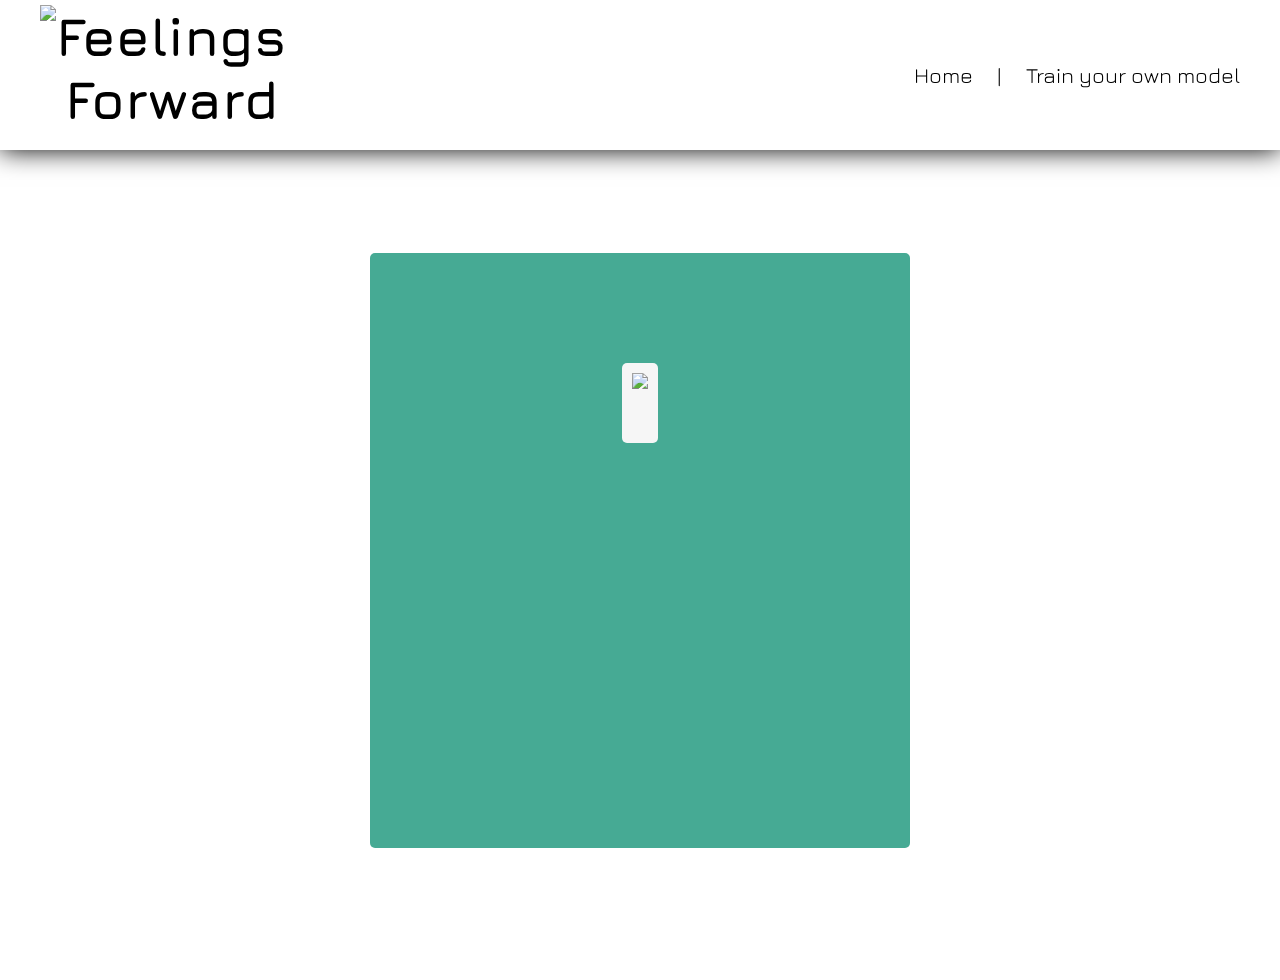
==== train.html @ 05c34849 "initial commit of frontend" ====
<!DOCTYPE html>
<html lang="en">
<head>
    <meta charset="UTF-8">
    <meta name="viewport" content="width=device-width, initial-scale=1.0">
    <meta http-equiv="X-UA-Compatible" content="ie=edge">
    <link rel="stylesheet" type="text/css" href="app.css">
    <script src="https://cdn.jsdelivr.net/npm/p5@0.10.2/lib/p5.js"></script>
    <script src="https://unpkg.com/ml5@0.4.3/dist/ml5.min.js"></script>
    <link href="https://fonts.googleapis.com/css?family=Jura&display=swap" rel="stylesheet">    <title>Image classification</title>
</head>
<body>
    <header>
        <div id="logo">
            <img src="icon.png" id="icon">
            <div id="title">
                <h1>Feelings</h1>
                <h1>Forward</h1>
            </div>
        </div>
        <ul>
            <li><a href="index.html">Home</a></li>
            <li>|</li>
            <li><a href="train.html">Train your own model</a></li>
        </ul>
    </header>
    <main id="trainMain">
        <container id="trainContainer">
            <div id="TVDiv">
                <img src="antennae.png" id="antennae">
                <div id="canvasDivTrain"></div>
            </div>
            <div id="buttonDiv"></div>
        </container>
    </main>
    <script src="train.js"></script>
</body>
</html>
---- app.css ----
* {
    box-sizing: border-box;
    font-family: 'Jura', sans-serif;
}

body {
    height: 100vh;
    width: 100vw;
    margin: 0;
}

header {
    background-color: white;
    position: fixed;
    top: 0;
    left: 0;
    right: 0;
    height: 150px;
    display: flex;
    align-items: center;
    box-shadow: 0 0 25px 0 black;
    display: flex;
    justify-content: space-between;
    padding-left: 40px;
    padding-right: 40px;
}

header * {
    display: inline;
}

header li {
    font-size: 16pt;
    padding-bottom: 20px;
    padding-left: 20px;
}

header li a {
    color: black;
    text-decoration: none;
}

#logo {
    display: flex;
    text-align: center;
}

#title {
    display: flex;
    flex-direction: column;

}

h1 {
    font-size: 40pt;
    padding: 0;
    margin: 0;
}

#icon {
    height: 140px;
}

main {
    padding-top: 180px;
    /* background-color: #ffffff59; */
    display: flex;
    align-items: center;
    justify-content: space-around;
    background-image: url('https://www.timelinecoverbanner.com/facebook-covers/turqoisse.jpg');
    background-size: cover;
    background-repeat: no-repeat;
    padding: 0px;
    margin-top: 80px;
    height: 100vh;
    width: 100vw;
}

#indexSection {
    display: flex;
    flex-direction: column;
    align-items: center;
    justify-content: space-around;
    height: 550px;
    padding: 20px;
    background-color: #46aa94;
    border-radius: 5px;

}

#TVDiv {
    display: flex;
    align-items: center;
    flex-direction: column;
    background-color: #f6f6f6;
    padding: 10px;
    border-radius: 5px;
}

#antennae {
    height: 60px;
}

#showMeActivities {
    width: 50%;
    margin-top: 20px; 
    padding: 15px;
    font-size: 12pt;
    border-radius: 5px;
}

#asideDiv {
    display: flex;
    flex-direction: column;
}

.cardLi {
    text-decoration: none;
    list-style-type: none;
    display: flex;
    height: 25px;
    margin: 10px;
}

#asideDiv button {
    margin-right: 10px;
}

p {
    margin: 0px;
    font-size: 15pt;
}

h2 {
    padding-left: 20px; 
    padding-bottom: 20px;
}

aside {
    height: 260px;
    width: 600px;
    background-color: #46aa94;
    margin: 20px;
    border-radius: 5px;
    overflow: auto;
    padding: 20px;
}

#trainContainer {
    display: flex;
    flex-direction: column;
    align-items: center;
    justify-content: space-around;
    height: 595px;
    padding: 20px;
    background-color: #46aa94;
    border-radius: 5px;
    margin-top: 40px;
}

#canvasDivTrain {
    margin: 0px;
    display: flex;
    justify-content: center;
}

#buttonDiv {
    margin-top: 15px;
    width: 500px;
    height: 100px;
    display: flex;
    align-items: center;
    justify-content: space-around;
    flex-wrap: wrap;
}

#buttonDiv button {
    width: 28%;
    padding: 5px;
    margin: 5px;
}

#buttonDiv button:nth-child(-n+4) {
    width: 20%;
    padding: 5px;
    margin: 5px;
    margin-bottom: 25px;
}

button {
    font-family: 'Jura', sans-serif;
    font-size: 10pt;
    border-radius: 5px;
}

button:hover {
    background-color: #94c2ce;
}
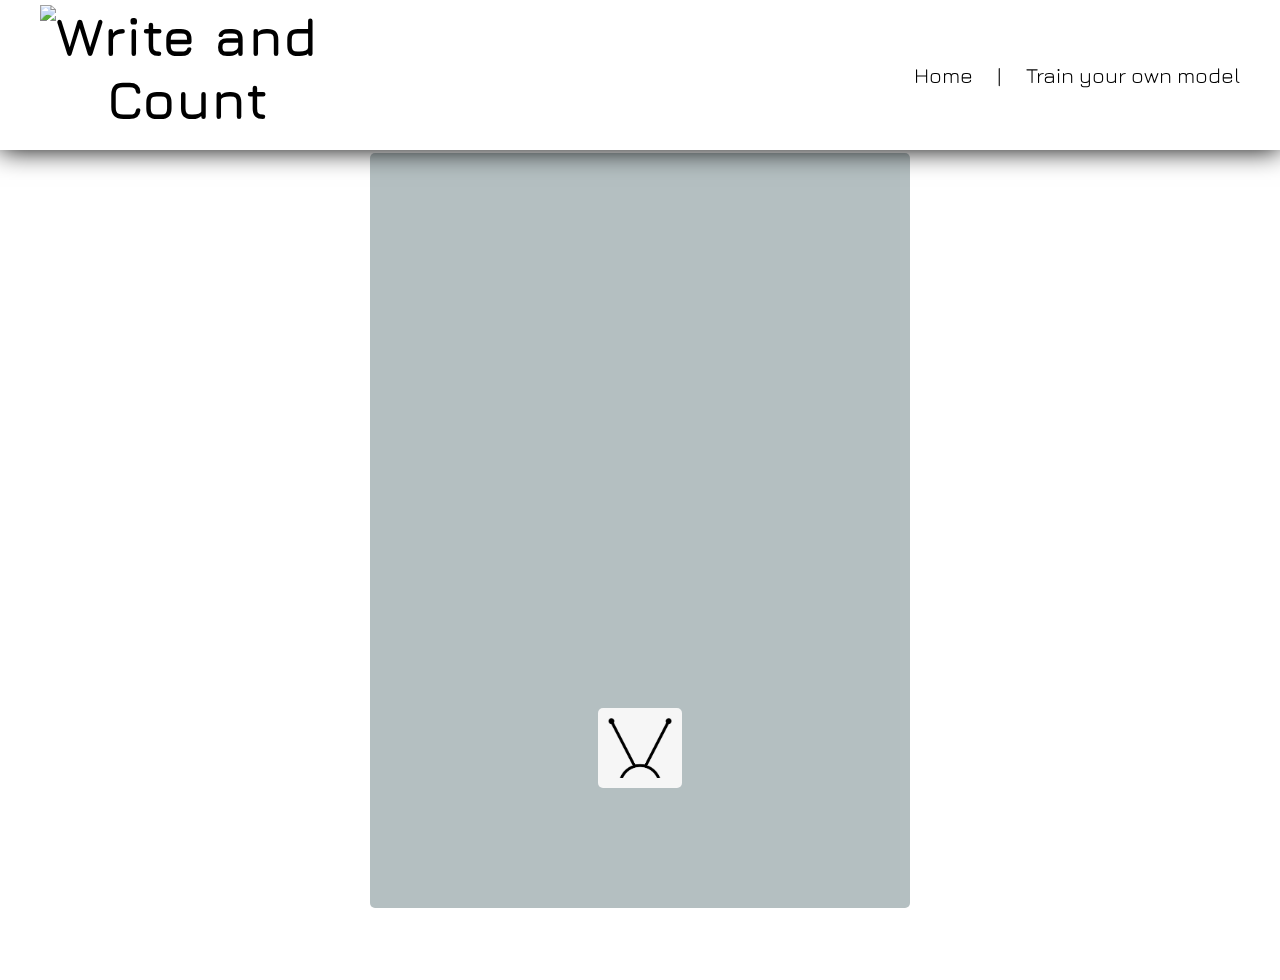
==== commit 811366b2: "fixes add and delete button functionality" ====
--- a/train.html
+++ b/train.html
@@ -12,10 +12,10 @@
 <body>
     <header>
         <div id="logo">
-            <img src="icon.png" id="icon">
+            <img src="https://cdn.pixabay.com/photo/2017/06/27/08/27/pay-2446667__480.png" id="icon">
             <div id="title">
-                <h1>Feelings</h1>
-                <h1>Forward</h1>
+                <h1>Write and</h1>
+                <h1>Count</h1>
             </div>
         </div>
         <ul>
--- a/app.css
+++ b/app.css
@@ -7,6 +7,7 @@
     height: 100vh;
     width: 100vw;
     margin: 0;
+    overflow: hidden
 }
 
 header {
@@ -40,6 +41,34 @@
     text-decoration: none;
 }
 
+
+/* styling for main page: */
+
+#activityList {
+    display: flex;
+    flex-direction: row;    
+    flex-wrap: wrap;
+}
+
+#favoriteList {
+    display: flex;
+    flex-direction: row;    
+    flex-wrap: wrap;
+}
+
+.cardLi {
+    display: flex;
+    flex-direction: column;
+    list-style-type: none;
+    margin: 15px;
+}
+
+.count-image {
+    height: 15rem;
+    width: 11rem;
+    margin: 5px;
+}
+
 #logo {
     display: flex;
     text-align: center;
@@ -48,7 +77,6 @@
 #title {
     display: flex;
     flex-direction: column;
-
 }
 
 h1 {
@@ -63,11 +91,10 @@
 
 main {
     padding-top: 180px;
-    /* background-color: #ffffff59; */
     display: flex;
     align-items: center;
     justify-content: space-around;
-    background-image: url('https://www.timelinecoverbanner.com/facebook-covers/turqoisse.jpg');
+    background-image: url('https://cdn.pixabay.com/photo/2014/12/28/13/54/pen-581881__480.jpg');
     background-size: cover;
     background-repeat: no-repeat;
     padding: 0px;
@@ -80,10 +107,11 @@
     display: flex;
     flex-direction: column;
     align-items: center;
-    justify-content: space-around;
-    height: 550px;
-    padding: 20px;
-    background-color: #46aa94;
+    justify-content: flex-end;
+    height: 40rem;
+    width: 35rem;
+    /* padding: 20px; */
+    background-color: #b4bfc1;
     border-radius: 5px;
 
 }
@@ -104,6 +132,7 @@
 #showMeActivities {
     width: 50%;
     margin-top: 20px; 
+    margin-bottom: 20px; 
     padding: 15px;
     font-size: 12pt;
     border-radius: 5px;
@@ -113,23 +142,11 @@
     display: flex;
     flex-direction: column;
 }
-
-.cardLi {
-    text-decoration: none;
-    list-style-type: none;
-    display: flex;
-    height: 25px;
-    margin: 10px;
-}
-
-#asideDiv button {
-    margin-right: 10px;
-}
-
+/* 
 p {
     margin: 0px;
     font-size: 15pt;
-}
+} */
 
 h2 {
     padding-left: 20px; 
@@ -138,24 +155,26 @@
 
 aside {
     height: 260px;
-    width: 600px;
-    background-color: #46aa94;
+    width: 50rem;
+    background-color:#b4bfc1;
     margin: 20px;
     border-radius: 5px;
     overflow: auto;
     padding: 20px;
 }
 
+
+/* styling for training page: */
+
 #trainContainer {
     display: flex;
     flex-direction: column;
     align-items: center;
-    justify-content: space-around;
-    height: 595px;
+    justify-content: flex-end;
+    height: 755px;
     padding: 20px;
-    background-color: #46aa94;
-    border-radius: 5px;
-    margin-top: 40px;
+    background-color: #b4bfc1;
+    border-radius: 5px;
 }
 
 #canvasDivTrain {
@@ -165,7 +184,7 @@
 }
 
 #buttonDiv {
-    margin-top: 15px;
+    /* margin-top: 15px; */
     width: 500px;
     height: 100px;
     display: flex;
@@ -180,11 +199,10 @@
     margin: 5px;
 }
 
-#buttonDiv button:nth-child(-n+4) {
-    width: 20%;
+#buttonDiv button:nth-child(-n+10) {
+    width: 15%;
     padding: 5px;
     margin: 5px;
-    margin-bottom: 25px;
 }
 
 button {
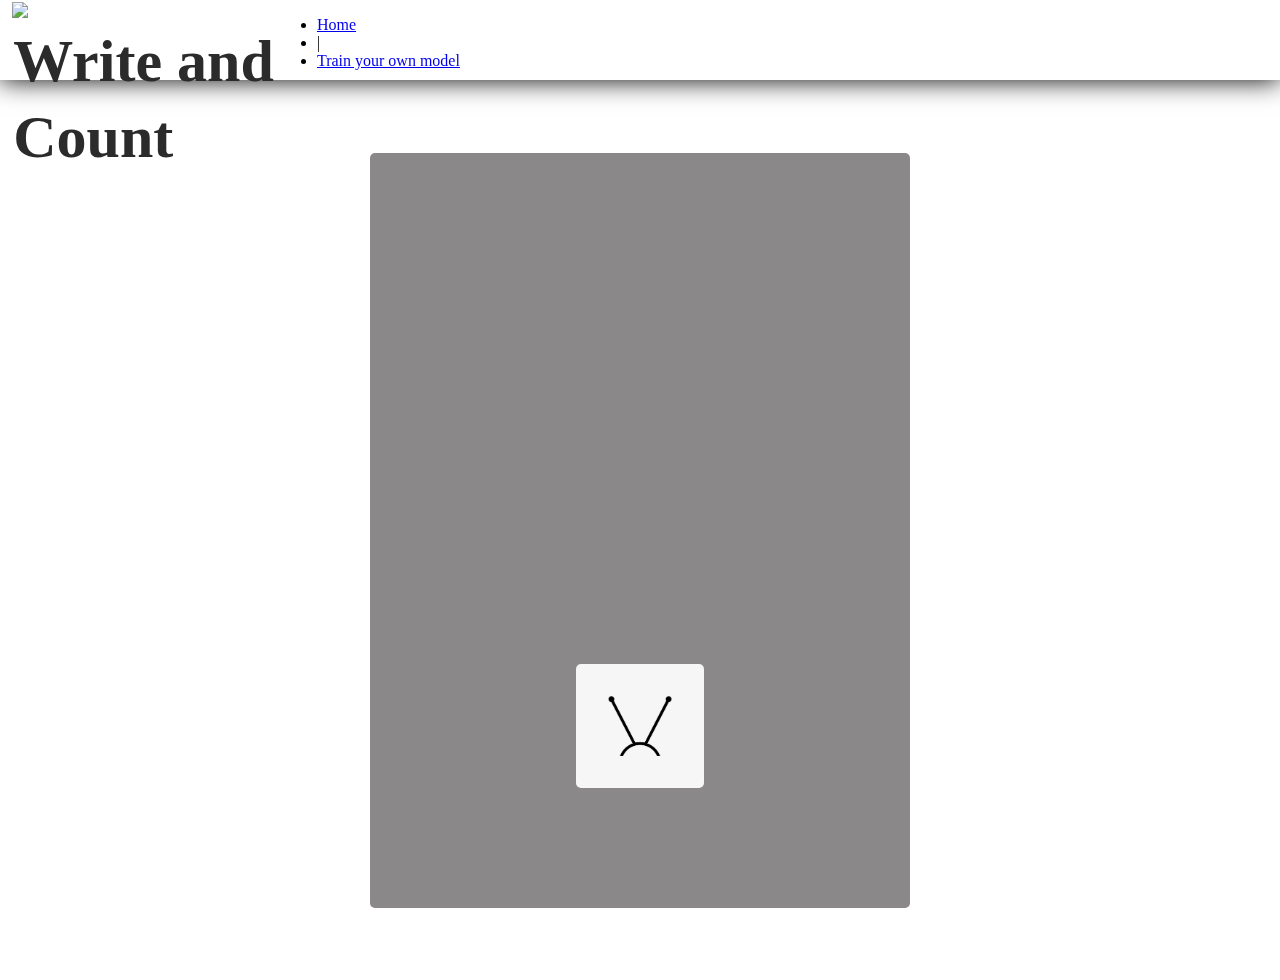
==== commit 7eeb32e3: "changes styling of main" ====
--- a/train.html
+++ b/train.html
@@ -7,7 +7,9 @@
     <link rel="stylesheet" type="text/css" href="app.css">
     <script src="https://cdn.jsdelivr.net/npm/p5@0.10.2/lib/p5.js"></script>
     <script src="https://unpkg.com/ml5@0.4.3/dist/ml5.min.js"></script>
-    <link href="https://fonts.googleapis.com/css?family=Jura&display=swap" rel="stylesheet">    <title>Image classification</title>
+    <link href="https://fonts.googleapis.com/css?family=Schoolbell&display=swap" rel="stylesheet">
+    <!-- <link href="https://fonts.googleapis.com/css?family=Jura&display=swap" rel="stylesheet"> -->
+    <title>Write and Count</title>
 </head>
 <body>
     <header>
--- a/app.css
+++ b/app.css
@@ -1,6 +1,6 @@
 * {
     box-sizing: border-box;
-    font-family: 'Jura', sans-serif;
+    font-family: 'Schoolbell', cursive;
 }
 
 body {
@@ -16,35 +16,25 @@
     top: 0;
     left: 0;
     right: 0;
-    height: 150px;
+    height: 5rem;
     display: flex;
-    align-items: center;
+    justify-content: flex-start;
     box-shadow: 0 0 25px 0 black;
     display: flex;
-    justify-content: space-between;
-    padding-left: 40px;
-    padding-right: 40px;
+    padding-left: 10px;
 }
 
-header * {
-    display: inline;
+h1, h2 {
+    color: #2b2b2b;
 }
 
-header li {
-    font-size: 16pt;
-    padding-bottom: 20px;
-    padding-left: 20px;
+header img {
+    padding: 2px;
 }
-
-header li a {
-    color: black;
-    text-decoration: none;
-}
-
 
 /* styling for main page: */
 
-#activityList {
+#numberList {
     display: flex;
     flex-direction: row;    
     flex-wrap: wrap;
@@ -64,14 +54,9 @@
 }
 
 .count-image {
-    height: 15rem;
-    width: 11rem;
+    height: 12rem;
+    width: 9rem;
     margin: 5px;
-}
-
-#logo {
-    display: flex;
-    text-align: center;
 }
 
 #title {
@@ -80,13 +65,13 @@
 }
 
 h1 {
-    font-size: 40pt;
+    font-size: 45pt;
     padding: 0;
-    margin: 0;
+    margin: 0.2rem;
 }
 
 #icon {
-    height: 140px;
+    height: 5rem;
 }
 
 main {
@@ -94,7 +79,7 @@
     display: flex;
     align-items: center;
     justify-content: space-around;
-    background-image: url('https://cdn.pixabay.com/photo/2014/12/28/13/54/pen-581881__480.jpg');
+    background-image: url('https://cdn.pixabay.com/photo/2019/02/10/12/55/colored-pencil-3987167_1280.jpg');
     background-size: cover;
     background-repeat: no-repeat;
     padding: 0px;
@@ -108,12 +93,12 @@
     flex-direction: column;
     align-items: center;
     justify-content: flex-end;
-    height: 40rem;
-    width: 35rem;
-    /* padding: 20px; */
-    background-color: #b4bfc1;
+    height: 65rem;
+    width: 37rem;
+    margin-top: -10rem;
+    background-color: #8b888a;
     border-radius: 5px;
-
+    margin-left: -1rem;
 }
 
 #TVDiv {
@@ -121,7 +106,7 @@
     align-items: center;
     flex-direction: column;
     background-color: #f6f6f6;
-    padding: 10px;
+    padding: 2rem;
     border-radius: 5px;
 }
 
@@ -129,12 +114,12 @@
     height: 60px;
 }
 
-#showMeActivities {
-    width: 50%;
-    margin-top: 20px; 
-    margin-bottom: 20px; 
-    padding: 15px;
-    font-size: 12pt;
+#showMeNumbers {
+    width: 20%;
+    margin-top: 2rem; 
+    margin-bottom: 10rem;
+    padding: 1rem;
+    font-size: 16pt;
     border-radius: 5px;
 }
 
@@ -142,21 +127,17 @@
     display: flex;
     flex-direction: column;
 }
-/* 
-p {
-    margin: 0px;
-    font-size: 15pt;
-} */
 
 h2 {
     padding-left: 20px; 
     padding-bottom: 20px;
+    /* font-family: 'Jura', sans-serif; */
 }
 
 aside {
     height: 260px;
     width: 50rem;
-    background-color:#b4bfc1;
+    background-color:#8b888a;
     margin: 20px;
     border-radius: 5px;
     overflow: auto;
@@ -173,7 +154,7 @@
     justify-content: flex-end;
     height: 755px;
     padding: 20px;
-    background-color: #b4bfc1;
+    background-color: #8b888a;
     border-radius: 5px;
 }
 
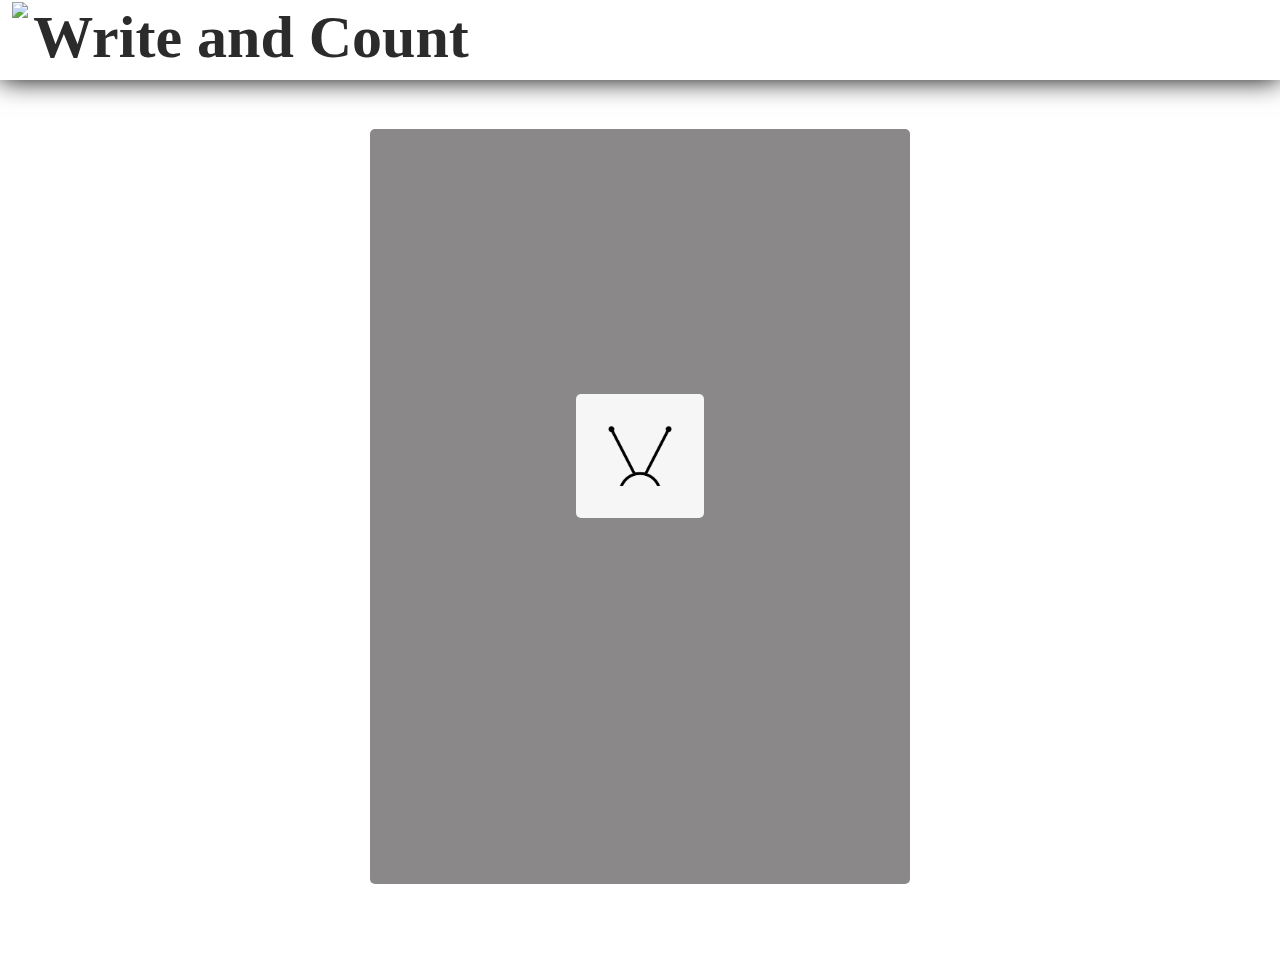
==== commit 764757fd: "retrains model and adds prompt to show number if none is shown" ====
--- a/train.html
+++ b/train.html
@@ -8,23 +8,12 @@
     <script src="https://cdn.jsdelivr.net/npm/p5@0.10.2/lib/p5.js"></script>
     <script src="https://unpkg.com/ml5@0.4.3/dist/ml5.min.js"></script>
     <link href="https://fonts.googleapis.com/css?family=Schoolbell&display=swap" rel="stylesheet">
-    <!-- <link href="https://fonts.googleapis.com/css?family=Jura&display=swap" rel="stylesheet"> -->
     <title>Write and Count</title>
 </head>
 <body>
     <header>
-        <div id="logo">
-            <img src="https://cdn.pixabay.com/photo/2017/06/27/08/27/pay-2446667__480.png" id="icon">
-            <div id="title">
-                <h1>Write and</h1>
-                <h1>Count</h1>
-            </div>
-        </div>
-        <ul>
-            <li><a href="index.html">Home</a></li>
-            <li>|</li>
-            <li><a href="train.html">Train your own model</a></li>
-        </ul>
+        <img src="https://cdn.pixabay.com/photo/2017/01/10/23/01/icon-1970472_1280.png" id="icon">
+        <h1>Write and Count</h1>
     </header>
     <main id="trainMain">
         <container id="trainContainer">
--- a/app.css
+++ b/app.css
@@ -1,3 +1,4 @@
+
 * {
     box-sizing: border-box;
     font-family: 'Schoolbell', cursive;
@@ -79,7 +80,8 @@
     display: flex;
     align-items: center;
     justify-content: space-around;
-    background-image: url('https://cdn.pixabay.com/photo/2019/02/10/12/55/colored-pencil-3987167_1280.jpg');
+    /* background-image: url('https://cdn.pixabay.com/photo/2019/02/10/12/55/colored-pencil-3987167_1280.jpg'); */
+    background-image: url('https://cdn.pixabay.com/photo/2016/08/21/12/52/colored-pencils-1609594_1280.jpg');
     background-size: cover;
     background-repeat: no-repeat;
     padding: 0px;
@@ -99,6 +101,7 @@
     background-color: #8b888a;
     border-radius: 5px;
     margin-left: -1rem;
+    border: 1px solid #2b2b2b;
 }
 
 #TVDiv {
@@ -130,12 +133,10 @@
 
 h2 {
     padding-left: 20px; 
-    padding-bottom: 20px;
     /* font-family: 'Jura', sans-serif; */
 }
 
 aside {
-    height: 260px;
     width: 50rem;
     background-color:#8b888a;
     margin: 20px;
@@ -144,6 +145,47 @@
     padding: 20px;
 }
 
+#selectDiv {
+    height: 22rem;
+    margin-top: -6rem;
+    overflow-y: auto;
+    border: 1px solid #2b2b2b;
+}
+
+#faveDiv {
+    height: 22rem;
+    overflow-y: auto;
+    border: 1px solid #2b2b2b;
+}
+
+
+#selectDiv::-webkit-scrollbar {
+    -webkit-appearance: none;
+}
+
+#selectDiv::-webkit-scrollbar:vertical {
+    width: 11px;
+}
+
+#selectDiv::-webkit-scrollbar-thumb {
+    border-radius: 8px;
+    border: 2px solid #f6f6f6;
+    background-color: #545454;
+}
+
+#faveDiv::-webkit-scrollbar {
+    -webkit-appearance: none;
+}
+
+#faveDiv::-webkit-scrollbar:vertical {
+    width: 11px;
+}
+
+#faveDiv::-webkit-scrollbar-thumb {
+    border-radius: 15px;
+    border: 2px solid #f6f6f6;
+    background-color: #545454;
+}
 
 /* styling for training page: */
 
@@ -151,11 +193,12 @@
     display: flex;
     flex-direction: column;
     align-items: center;
-    justify-content: flex-end;
+    justify-content: center;
     height: 755px;
     padding: 20px;
     background-color: #8b888a;
     border-radius: 5px;
+    margin-top: -3rem;
 }
 
 #canvasDivTrain {
@@ -165,7 +208,6 @@
 }
 
 #buttonDiv {
-    /* margin-top: 15px; */
     width: 500px;
     height: 100px;
     display: flex;
@@ -180,8 +222,8 @@
     margin: 5px;
 }
 
-#buttonDiv button:nth-child(-n+10) {
-    width: 15%;
+#buttonDiv button:nth-child(-n+11) {
+    width: 23%;
     padding: 5px;
     margin: 5px;
 }
@@ -193,5 +235,5 @@
 }
 
 button:hover {
-    background-color: #94c2ce;
+    background-color: #b6b6b6;
 }